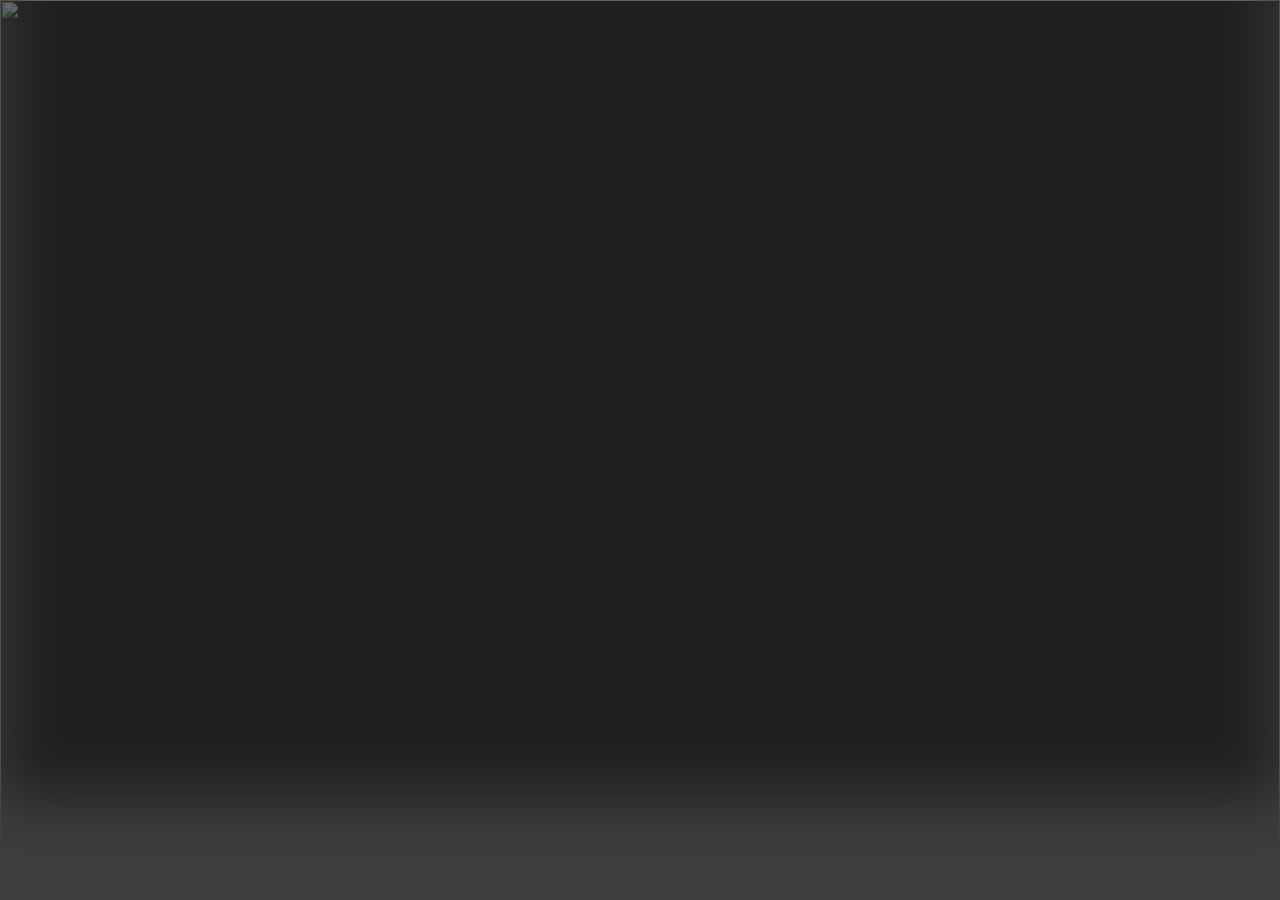
==== index.html @ cbb4599c "cleanup" ====
<!DOCTYPE html>
<html lang="en">
  <head>
    <link rel="stylesheet" href="style.css" />
    <meta charset="UTF-8" />
    <meta http-equiv="X-UA-Compatible" content="IE=edge" />
    <meta name="viewport" content="width=device-width, initial-scale=1.0" />
    <title>My Portofolio</title>
  </head>
  <body>
    <img src="/asset/brain-g5cf55c6f8_1920.jpg" alt="" />
    <div class="overlay"></div>
    <nav style="display: none;">
      <div id="menu_container">
        <div id="burger_container">
          <div class="burger"></div>
          <div class="burger"></div>
          <div class="burger"></div>
          <div class="burger"></div>
        </div>
        <div id="dropmenu">
          <div><a href="/small app/index.html">TODOLISTAPP</a></div>
          <div><a href="">About</a></div>
          <div><a href="">Contact</a></div>
        </div>
      </div>
    </nav>
    
    <script src="app.js"></script>
  </body>
</html>
---- style.css ----
* {
  margin: 0;
  padding: 0;
  list-style: none;
}

body {
  background-color: rgb(63, 62, 62);
  margin-inline: auto;
  height: 100vh;
  position: absolute;
}

nav {
  display: flex;
  flex-direction: column;
  width: 100vw;
  height: min(40px);
  background-color: rgb(208, 221, 221);
  padding-top:2px;
  position: fixed;
 z-index: 1;
  
}

#burger_container {
  display: flex;
  flex-direction: column;
  background-color: rgba(238, 150, 150, 0);
  width: min(55px);
  gap: 4px;
  padding: 2px;
  margin-top: 20px;
  margin-block: 5px;
  margin-left: 5px;
  border: none;
  justify-content: left;
  transition: 300ms ease-out;
  cursor: pointer;
  
  
}

.burger {
  display: flex;
  flex-direction: column;
  background-color: rgb(101, 81, 134);
  width: min(45px);
  height: 3px;
  color: rgb(0, 0, 0);
  font-weight: bold;
  border: none;
}

.burger:nth-child(2){width: min(40px);}
.burger:nth-child(3){width: min(35px);}
.burger:nth-child(4){width: min(30px);}


#burger_container:hover{
  background-color: darkcyan;
  transition: 300ms ease-in;
}

#dropmenu {
  display: flex;
  flex-direction: column;
  background-color: rgb(208, 221, 221);
  height: 700px;
  gap: 5px;
  padding: 10px;
  width: 200px;
  transform: translateX(-600px);
  transition: all 300ms ease-out;
  opacity: 0;
  position: relative;
}
#dropmenu.active {
  display: flex;
  flex-direction: column;
  background-color: rgb(208, 221, 221);
  height: 700px;
  gap: 5px;
  padding: 10px;
  width: 200px;
  transform: translateX(0px);
  transition: all 300ms ease-in;
  opacity: 1;
  position: relative;
}


img {
  width: 100vw;
  height: 100vh;
  object-fit: cover;
  position: fixed;
  left: 0;
  right: 0;
  top: 0;
  bottom: 0;
  z-index: -2;
}

.overlay {
  background-color: rgba(0, 0, 0, 0.48);
  width: 100vw;
  height: 100vh;
  object-fit: cover;
  position: fixed;
  border: none;
  z-index: -1;
  box-shadow: inset 0px -100px 60px rgb(63, 62, 62);
}

img + .overlay {
  margin-top: 0px;
}


.dropmenu > div:nth-child(2) {
  background-color: gray;
}
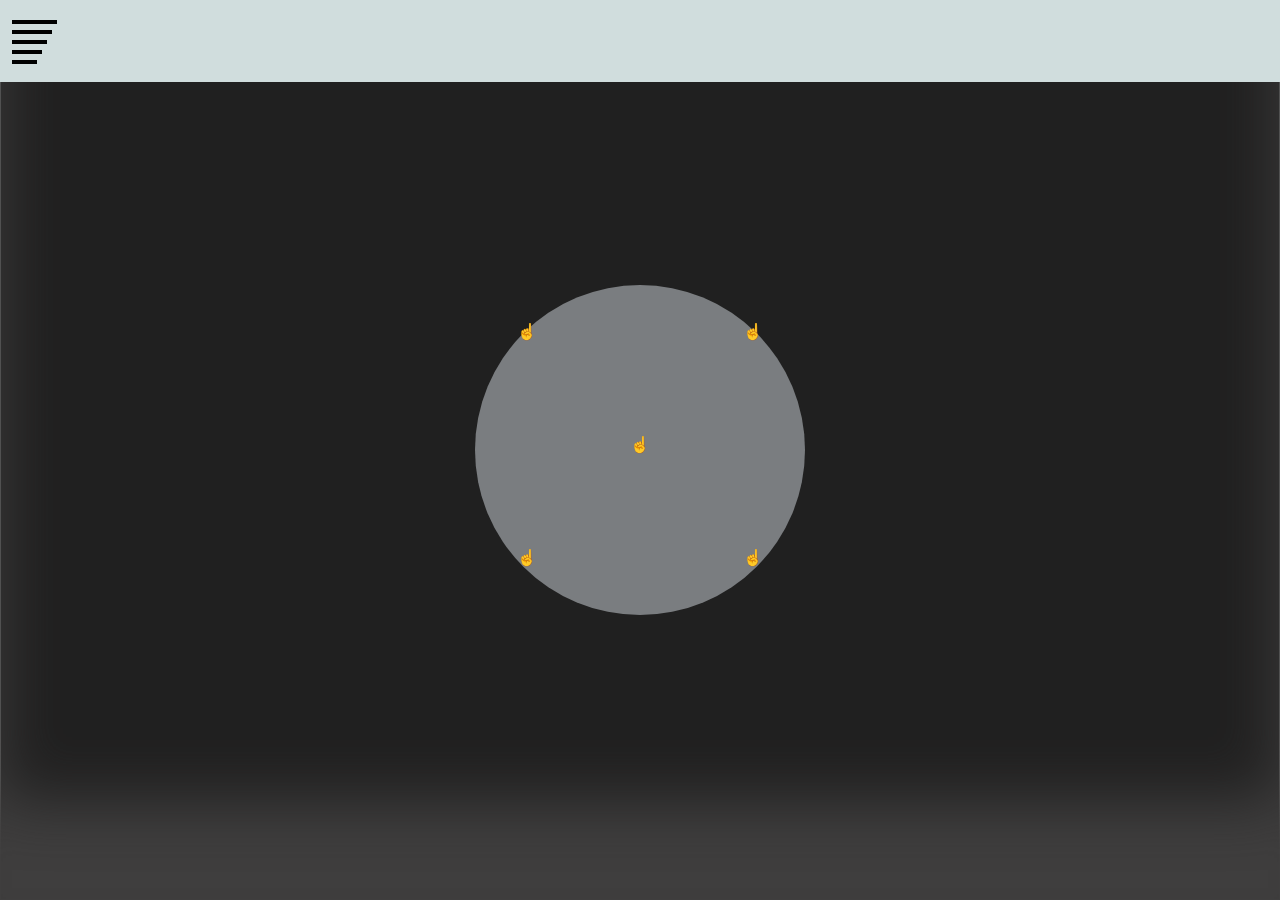
==== commit cb18daa3: "cleaning" ====
--- a/index.html
+++ b/index.html
@@ -1,7 +1,8 @@
 <!DOCTYPE html>
 <html lang="en">
   <head>
-    <link rel="stylesheet" href="style.css" />
+    <link rel="stylesheet" href="/centermenu.css"/>
+    <link rel="stylesheet" href="/style.css" />
     <meta charset="UTF-8" />
     <meta http-equiv="X-UA-Compatible" content="IE=edge" />
     <meta name="viewport" content="width=device-width, initial-scale=1.0" />
@@ -10,9 +11,10 @@
   <body>
     <img src="/asset/brain-g5cf55c6f8_1920.jpg" alt="" />
     <div class="overlay"></div>
-    <nav style="display: none;">
+    <nav >
       <div id="menu_container">
         <div id="burger_container">
+          <div class="burger"></div>
           <div class="burger"></div>
           <div class="burger"></div>
           <div class="burger"></div>
@@ -25,6 +27,15 @@
         </div>
       </div>
     </nav>
+<h1>Menu underconstruction</h1>
+    <main id="mainContainer">
+<div class="box1">&#9757;</div>
+<div class="box2">&#9757;</div>
+<div class="box3">&#9757;</div>
+<div class="box4">&#9757;</div>
+<div class="box5">&#9757;</div>
+
+    </main>
     
     <script src="app.js"></script>
   </body>
--- a/centermenu.css
+++ b/centermenu.css
@@ -0,0 +1,132 @@
+#mainContainer{
+    display: grid;
+    grid-template-columns: 1fr 1fr 1fr ;
+    grid-template-rows: 1fr 1fr 1fr;
+    gap: 10px;
+    width:330px;
+    height:330px;
+    background-color: rgba(240, 248, 255, 0.432);
+    margin-inline: 25%;
+     margin-top: 100px;
+     text-align: center;
+     align-items: center;
+     z-index: 2;
+     position: absolute;
+     top:0; bottom:0; left:0;right:0;
+     margin:auto;
+     border-radius:50%; 
+
+}
+#mainContainer > div:nth-child(even){
+    background-color: rgba(0, 0, 0, 0);
+    border: none;
+    color: white;
+    width:30px;
+  height:30px;
+    margin-inline: auto;
+    justify-content: center;
+    text-align: center;
+    
+    
+}
+#mainContainer > div:nth-child(odd){
+    background-color: rgba(255, 255, 255, 0);
+    border: none;
+    color: black;
+    width:30px;
+    height:30px;
+    margin-inline: auto;
+    justify-content: center;
+    text-align: center;
+    
+}
+
+
+.box1{
+    grid-column-start: 1;
+    grid-column-end: 2;
+    grid-row-start: 1;
+    grid-row-end: 2;
+    animation-name: circling;
+    border-radius:50%;
+    position:absolute;
+    top:0; bottom:0; left:0;right:0;
+    overflow:hidden;
+    margin:auto;
+    animation: circle 30s linear infinite;
+    animation-delay: 5000ms;
+    
+}
+
+    
+.box2{
+    grid-column-start: 3;
+    grid-column-end: 4;
+    grid-row-start: 1;
+    grid-row-end: 2;
+     animation-name: circling;
+    border-radius:50%;
+    position:absolute;
+    top:0; bottom:0; left:0;right:0;
+    overflow:hidden;
+    margin:auto;
+    animation: circle 30s linear infinite;
+    
+    
+    
+}
+.box3{
+    grid-column-start: 2;
+    grid-column-end: 3;
+    grid-row-start: 2;
+    grid-row-end: 3;
+     animation-name: circling;
+    border-radius:50%;
+    position:absolute;
+    top:0; bottom:0; left:0;right:0;
+    overflow:hidden;
+    margin:auto;
+ 
+}
+.box4{
+    grid-column-start: 1;
+    grid-column-end: 2;
+    grid-row-start: 4;
+    grid-row-end: 3;
+     animation-name: circling;
+    border-radius:50%;
+    position:absolute;
+    top:0; bottom:0; left:0;right:0;
+    overflow:hidden;
+    margin:auto;
+    animation: circle 30s linear infinite;
+    animation-delay: 15000ms;
+}
+.box5{
+    grid-column-start: 3;
+    grid-column-end: 4;
+    grid-row-start: 3;
+    grid-row-end: 4;
+     animation-name: circling;
+    border-radius:50%;
+    position:absolute;
+    top:0; bottom:0; left:0;right:0;
+    overflow:hidden;
+    margin:auto;
+    animation: circle 30s linear infinite;
+    animation-delay: 20000ms;
+}
+
+/* @keyframes circle{
+    0%{
+      transform:rotate(0deg)
+                translate(-165px)
+                rotate(0deg);
+    
+    }
+    100%{
+      transform:rotate(360deg)
+                translate(-165px)
+                rotate(-360deg);
+    }
+  } */
--- a/style.css
+++ b/style.css
@@ -6,7 +6,7 @@
 
 body {
   background-color: rgb(63, 62, 62);
-  margin-inline: auto;
+  width: 100vw;
   height: 100vh;
   position: absolute;
 }
@@ -15,9 +15,10 @@
   display: flex;
   flex-direction: column;
   width: 100vw;
-  height: min(40px);
+  height: min(80px);
   background-color: rgb(208, 221, 221);
   padding-top:2px;
+  padding-left: 10px;
   position: fixed;
  z-index: 1;
   
@@ -28,62 +29,63 @@
   flex-direction: column;
   background-color: rgba(238, 150, 150, 0);
   width: min(55px);
-  gap: 4px;
+  gap: 6px;
   padding: 2px;
-  margin-top: 20px;
-  margin-block: 5px;
-  margin-left: 5px;
+  margin-top: 16px;
   border: none;
   justify-content: left;
-  transition: 300ms ease-out;
+  transition: 400ms ease-out;
   cursor: pointer;
-  
-  
+  position: absolute;  
 }
 
 .burger {
   display: flex;
   flex-direction: column;
-  background-color: rgb(101, 81, 134);
-  width: min(45px);
-  height: 3px;
-  color: rgb(0, 0, 0);
+  background-color: rgb(0, 0, 0);
+  height: 4px;
+  color: rgb(34, 29, 29);
+  border: 1px solid black;
   font-weight: bold;
   border: none;
+  transition: all 300ms;
 }
-
+.burger:nth-child(1){width: min(45px);}
 .burger:nth-child(2){width: min(40px);}
 .burger:nth-child(3){width: min(35px);}
 .burger:nth-child(4){width: min(30px);}
+.burger:nth-child(5){width: min(25px);}
 
 
 #burger_container:hover{
-  background-color: darkcyan;
-  transition: 300ms ease-in;
+  background-color: rgb(109, 197, 224);
+  transition: 400ms ease-in;
 }
 
 #dropmenu {
   display: flex;
   flex-direction: column;
   background-color: rgb(208, 221, 221);
-  height: 700px;
+  height: 100vh;
   gap: 5px;
   padding: 10px;
   width: 200px;
   transform: translateX(-600px);
   transition: all 300ms ease-out;
   opacity: 0;
-  position: relative;
+  margin-top: 80px;
+  position: absolute;
 }
 #dropmenu.active {
   display: flex;
   flex-direction: column;
   background-color: rgb(208, 221, 221);
-  height: 700px;
+  height: 100vh;
   gap: 5px;
   padding: 10px;
+  
   width: 200px;
-  transform: translateX(0px);
+  transform: translateX(-10px);
   transition: all 300ms ease-in;
   opacity: 1;
   position: relative;
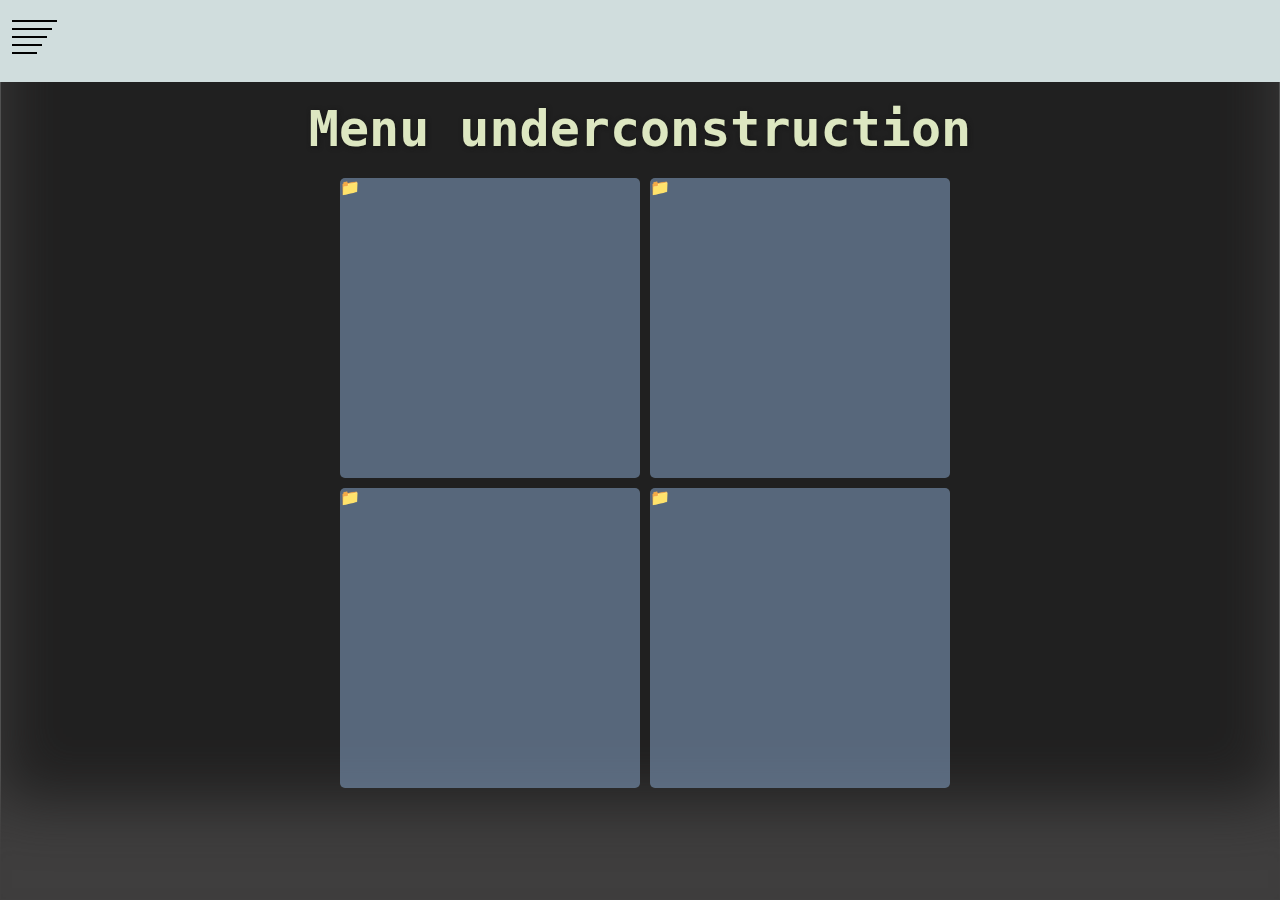
==== commit 974ef1c3: "main page" ====
--- a/index.html
+++ b/index.html
@@ -1,7 +1,7 @@
 <!DOCTYPE html>
 <html lang="en">
   <head>
-    <link rel="stylesheet" href="/centermenu.css"/>
+    <link rel="stylesheet" href="/centermenu.css" />
     <link rel="stylesheet" href="/style.css" />
     <meta charset="UTF-8" />
     <meta http-equiv="X-UA-Compatible" content="IE=edge" />
@@ -11,7 +11,7 @@
   <body>
     <img src="/asset/brain-g5cf55c6f8_1920.jpg" alt="" />
     <div class="overlay"></div>
-    <nav >
+    <nav>
       <div id="menu_container">
         <div id="burger_container">
           <div class="burger"></div>
@@ -21,22 +21,24 @@
           <div class="burger"></div>
         </div>
         <div id="dropmenu">
-          <div><a href="/small app/index.html">TODOLISTAPP</a></div>
-          <div><a href="">About</a></div>
-          <div><a href="">Contact</a></div>
+          
+          <ul>
+            <li><a href="/small app/index.html">TODOLISTAPP</a></li>
+            <li><a href="">About</a></li>
+            <li><a href="">Contact</a></li>
+          </ul>
+
         </div>
-      </div>
+
     </nav>
-<h1>Menu underconstruction</h1>
+    <h1>Menu underconstruction</h1>
     <main id="mainContainer">
-<div class="box1">&#9757;</div>
-<div class="box2">&#9757;</div>
-<div class="box3">&#9757;</div>
-<div class="box4">&#9757;</div>
-<div class="box5">&#9757;</div>
+      <div class="box1">&#128193;</div>
+      <div class="box2">&#128193;</div>
+      <div class="box4">&#128193;</div>
+      <div class="box5">&#128193;</div>
+    </main>
 
-    </main>
-    
     <script src="app.js"></script>
   </body>
 </html>
--- a/centermenu.css
+++ b/centermenu.css
@@ -1,120 +1,82 @@
-#mainContainer{
-    display: grid;
-    grid-template-columns: 1fr 1fr 1fr ;
-    grid-template-rows: 1fr 1fr 1fr;
-    gap: 10px;
-    width:330px;
-    height:330px;
-    background-color: rgba(240, 248, 255, 0.432);
-    margin-inline: 25%;
-     margin-top: 100px;
-     text-align: center;
-     align-items: center;
-     z-index: 2;
-     position: absolute;
-     top:0; bottom:0; left:0;right:0;
-     margin:auto;
-     border-radius:50%; 
+#mainContainer {
+  display: grid;
+  grid-template-columns: 1fr 1fr 1fr 1fr;
+  grid-template-rows: 1fr 1fr 1fr 1fr;
+  gap: 10px;
+  width: min(600px);
+  height: min(600px);
+  background-color: rgba(240, 248, 255, 0);
+  margin-top: 20px;
+  text-align: center;
+  align-items: center;
+  z-index: 2;
+  position: static;
+  margin-inline: auto;
+}
+#mainContainer > div:nth-child(even) {
+  background-color: rgba(130, 158, 194, 0.568);
+  border: none;
+  color: white;
+  width: min(300px);
+  height: min(300px);
 
+  margin-inline: auto;
+  justify-content: center;
+  text-align: left;
+  border-radius: 5px;
+  transition: 300ms;
 }
-#mainContainer > div:nth-child(even){
-    background-color: rgba(0, 0, 0, 0);
-    border: none;
-    color: white;
-    width:30px;
-  height:30px;
-    margin-inline: auto;
-    justify-content: center;
-    text-align: center;
-    
-    
+#mainContainer > div:nth-child(even):hover {
+  scale: 1.1;
+  transition: 300ms;
 }
-#mainContainer > div:nth-child(odd){
-    background-color: rgba(255, 255, 255, 0);
-    border: none;
-    color: black;
-    width:30px;
-    height:30px;
-    margin-inline: auto;
-    justify-content: center;
-    text-align: center;
-    
+#mainContainer > div:nth-child(odd) {
+  background-color: rgba(130, 158, 194, 0.568);
+  border: none;
+  color: black;
+  width: min(300px);
+  height: min(300px);
+  margin-inline: auto;
+  justify-content: center;
+  text-align: left;
+  border-radius: 5px;
+  transition: 300ms;
+}
+#mainContainer > div:nth-child(odd):hover {
+  scale: 1.1;
+  transition: 300ms;
 }
 
-
-.box1{
-    grid-column-start: 1;
-    grid-column-end: 2;
-    grid-row-start: 1;
-    grid-row-end: 2;
-    animation-name: circling;
-    border-radius:50%;
-    position:absolute;
-    top:0; bottom:0; left:0;right:0;
-    overflow:hidden;
-    margin:auto;
-    animation: circle 30s linear infinite;
-    animation-delay: 5000ms;
-    
+.box1 {
+  grid-column-start: 1;
+  grid-column-end: 3;
+  grid-row-start: 1;
+  grid-row-end: 3;
 }
 
-    
-.box2{
-    grid-column-start: 3;
-    grid-column-end: 4;
-    grid-row-start: 1;
-    grid-row-end: 2;
-     animation-name: circling;
-    border-radius:50%;
-    position:absolute;
-    top:0; bottom:0; left:0;right:0;
-    overflow:hidden;
-    margin:auto;
-    animation: circle 30s linear infinite;
-    
-    
-    
+.box2 {
+  grid-column-start: 3;
+  grid-column-end: 5;
+  grid-row-start: 1;
+  grid-row-end: 3;
 }
-.box3{
-    grid-column-start: 2;
-    grid-column-end: 3;
-    grid-row-start: 2;
-    grid-row-end: 3;
-     animation-name: circling;
-    border-radius:50%;
-    position:absolute;
-    top:0; bottom:0; left:0;right:0;
-    overflow:hidden;
-    margin:auto;
- 
+/* .box3 {
+  grid-column-start: 1;
+  grid-column-end: 3;
+  grid-row-start: 4;
+  grid-row-end: 5;
+} */
+.box4 {
+  grid-column-start: 3;
+  grid-column-end: 5;
+  grid-row-start: 3;
+  grid-row-end: 5;
 }
-.box4{
-    grid-column-start: 1;
-    grid-column-end: 2;
-    grid-row-start: 4;
-    grid-row-end: 3;
-     animation-name: circling;
-    border-radius:50%;
-    position:absolute;
-    top:0; bottom:0; left:0;right:0;
-    overflow:hidden;
-    margin:auto;
-    animation: circle 30s linear infinite;
-    animation-delay: 15000ms;
-}
-.box5{
-    grid-column-start: 3;
-    grid-column-end: 4;
-    grid-row-start: 3;
-    grid-row-end: 4;
-     animation-name: circling;
-    border-radius:50%;
-    position:absolute;
-    top:0; bottom:0; left:0;right:0;
-    overflow:hidden;
-    margin:auto;
-    animation: circle 30s linear infinite;
-    animation-delay: 20000ms;
+.box5 {
+  grid-column-start: 1;
+  grid-column-end: 3;
+  grid-row-start: 3;
+  grid-row-end: 5;
 }
 
 /* @keyframes circle{
--- a/style.css
+++ b/style.css
@@ -17,11 +17,10 @@
   width: 100vw;
   height: min(80px);
   background-color: rgb(208, 221, 221);
-  padding-top:2px;
+  padding-top: 2px;
   padding-left: 10px;
   position: fixed;
- z-index: 1;
-  
+  z-index: 1;
 }
 
 #burger_container {
@@ -36,30 +35,43 @@
   justify-content: left;
   transition: 400ms ease-out;
   cursor: pointer;
-  position: absolute;  
+  position: absolute;
+  z-index: 2;
+}
+#burger_container:hover {
+  background-color: rgb(109, 197, 224);
+  transition: 400ms ease-in;
 }
 
+#burger_container:hover * {
+  box-shadow: 0px 0px 10px gold;
+}
 .burger {
   display: flex;
   flex-direction: column;
   background-color: rgb(0, 0, 0);
-  height: 4px;
+  height: 2px;
   color: rgb(34, 29, 29);
   border: 1px solid black;
   font-weight: bold;
   border: none;
   transition: all 300ms;
+  z-index: 2;
 }
-.burger:nth-child(1){width: min(45px);}
-.burger:nth-child(2){width: min(40px);}
-.burger:nth-child(3){width: min(35px);}
-.burger:nth-child(4){width: min(30px);}
-.burger:nth-child(5){width: min(25px);}
-
-
-#burger_container:hover{
-  background-color: rgb(109, 197, 224);
-  transition: 400ms ease-in;
+.burger:nth-child(1) {
+  width: min(45px);
+}
+.burger:nth-child(2) {
+  width: min(40px);
+}
+.burger:nth-child(3) {
+  width: min(35px);
+}
+.burger:nth-child(4) {
+  width: min(30px);
+}
+.burger:nth-child(5) {
+  width: min(25px);
 }
 
 #dropmenu {
@@ -67,13 +79,13 @@
   flex-direction: column;
   background-color: rgb(208, 221, 221);
   height: 100vh;
-  gap: 5px;
+  gap: 3.5px;
   padding: 10px;
   width: 200px;
   transform: translateX(-600px);
   transition: all 300ms ease-out;
   opacity: 0;
-  margin-top: 80px;
+  margin-top: 0px;
   position: absolute;
 }
 #dropmenu.active {
@@ -83,14 +95,12 @@
   height: 100vh;
   gap: 5px;
   padding: 10px;
-  
   width: 200px;
   transform: translateX(-10px);
   transition: all 300ms ease-in;
   opacity: 1;
   position: relative;
 }
-
 
 img {
   width: 100vw;
@@ -119,7 +129,24 @@
   margin-top: 0px;
 }
 
-
 .dropmenu > div:nth-child(2) {
   background-color: gray;
 }
+
+h1 {
+  margin-top: 100px;
+  z-index: 2;
+  text-align: center;
+  color: rgb(221, 231, 193);
+  text-shadow: 1px 1px 5px rgb(22, 22, 21);
+  font-family: monospace;
+  font-weight: 900;
+  font-size: 50px;
+}
+
+div > ul {
+  display: flex;
+  flex-direction: column;
+  gap: 10px;
+  margin-top: 100px;
+}
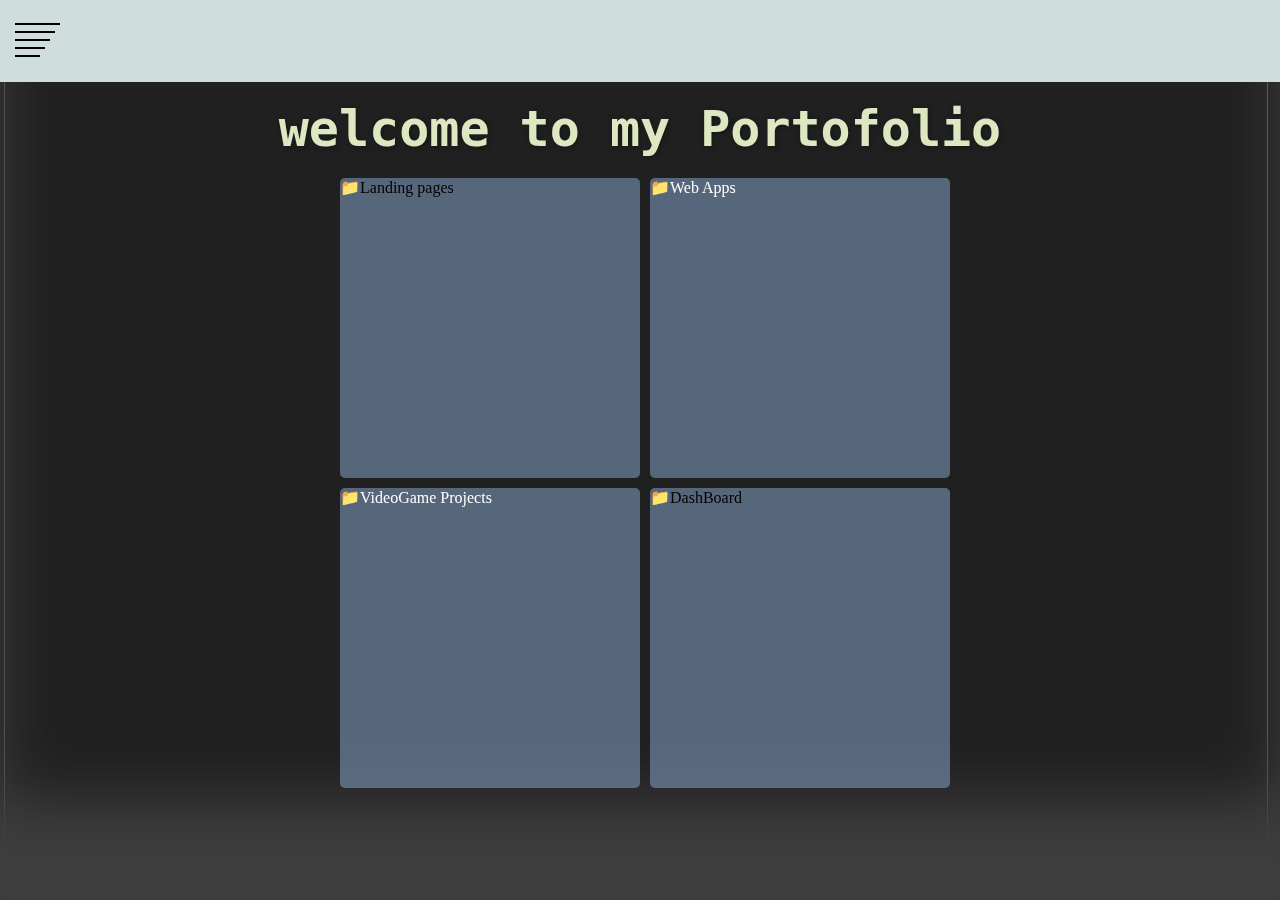
==== commit 660921a5: "tweeks" ====
--- a/index.html
+++ b/index.html
@@ -19,6 +19,7 @@
           <div class="burger"></div>
           <div class="burger"></div>
           <div class="burger"></div>
+          
         </div>
         <div id="dropmenu">
           
@@ -31,12 +32,12 @@
         </div>
 
     </nav>
-    <h1>Menu underconstruction</h1>
+    <h1>welcome to my Portofolio</h1>
     <main id="mainContainer">
-      <div class="box1">&#128193;</div>
-      <div class="box2">&#128193;</div>
-      <div class="box4">&#128193;</div>
-      <div class="box5">&#128193;</div>
+      <div class="box1">&#128193;Landing pages</div>
+      <div class="box2">&#128193;Web Apps</div>
+      <div class="box4">&#128193;DashBoard</div>
+      <div class="box5">&#128193;VideoGame Projects</div>
     </main>
 
     <script src="app.js"></script>
--- a/style.css
+++ b/style.css
@@ -9,6 +9,7 @@
   width: 100vw;
   height: 100vh;
   position: absolute;
+  overflow: hidden;
 }
 
 nav {
@@ -27,24 +28,21 @@
   display: flex;
   flex-direction: column;
   background-color: rgba(238, 150, 150, 0);
-  width: min(55px);
+  width: min(45px);
   gap: 6px;
-  padding: 2px;
+  padding: 5px;
   margin-top: 16px;
-  border: none;
+  /* border: 1px solid black; */
   justify-content: left;
   transition: 400ms ease-out;
   cursor: pointer;
   position: absolute;
   z-index: 2;
 }
-#burger_container:hover {
-  background-color: rgb(109, 197, 224);
+
+#burger_container.active * {
+  box-shadow: 0px 0px 5px rgb(55, 90, 185);
   transition: 400ms ease-in;
-}
-
-#burger_container:hover * {
-  box-shadow: 0px 0px 10px gold;
 }
 .burger {
   display: flex;
@@ -83,7 +81,7 @@
   padding: 10px;
   width: 200px;
   transform: translateX(-600px);
-  transition: all 300ms ease-out;
+  transition: all 400ms ease-out;
   opacity: 0;
   margin-top: 0px;
   position: absolute;
@@ -97,14 +95,15 @@
   padding: 10px;
   width: 200px;
   transform: translateX(-10px);
-  transition: all 300ms ease-in;
+  transition: all 400ms ease-in;
   opacity: 1;
   position: relative;
 }
 
 img {
-  width: 100vw;
-  height: 100vh;
+  width: min(100% - 0.5rem, 100vw);
+  height: min(100% - 0.5rem, 100vh);
+  margin-inline: auto;
   object-fit: cover;
   position: fixed;
   left: 0;
@@ -136,6 +135,7 @@
 h1 {
   margin-top: 100px;
   z-index: 2;
+  flex-wrap: wrap;
   text-align: center;
   color: rgb(221, 231, 193);
   text-shadow: 1px 1px 5px rgb(22, 22, 21);
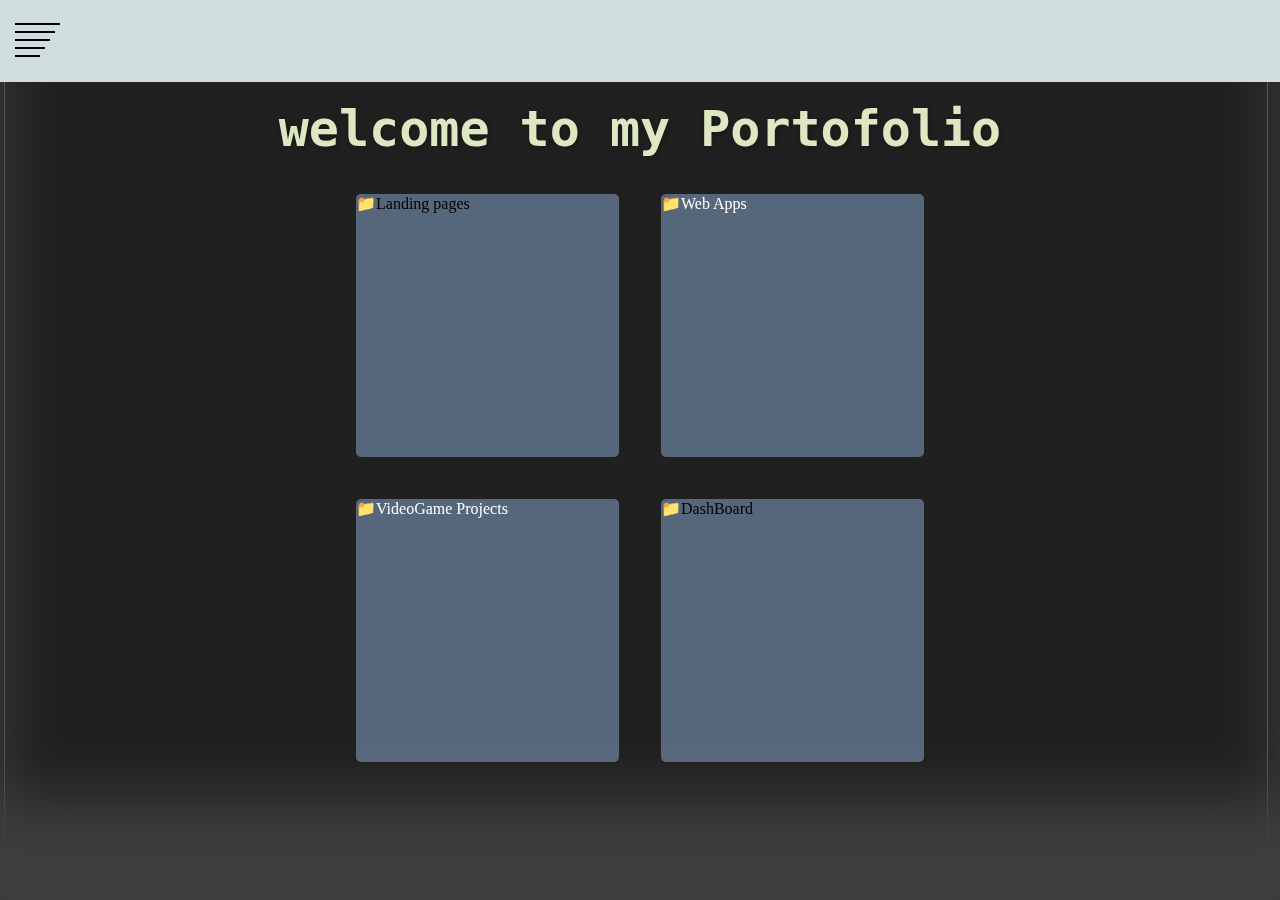
==== commit 1f2dde68: "smallscreen friendyl" ====
--- a/index.html
+++ b/index.html
@@ -1,7 +1,7 @@
 <!DOCTYPE html>
 <html lang="en">
   <head>
-    <link rel="stylesheet" href="/centermenu.css" />
+    
     <link rel="stylesheet" href="/style.css" />
     <meta charset="UTF-8" />
     <meta http-equiv="X-UA-Compatible" content="IE=edge" />
--- a/style.css
+++ b/style.css
@@ -9,7 +9,7 @@
   width: 100vw;
   height: 100vh;
   position: absolute;
-  overflow: hidden;
+  overflow: visible;
 }
 
 nav {
@@ -150,3 +150,174 @@
   gap: 10px;
   margin-top: 100px;
 }
+
+
+/* Center  Menu */
+#mainContainer {
+  display: grid;
+  grid-template-columns: 1fr 1fr 1fr 1fr;
+  grid-template-rows: 1fr 1fr 1fr 1fr;
+  gap: 10px;
+  width: min(100% - 2rem, 600px);
+  height: min(100% - 2rem, 600px);
+  background-color: rgba(240, 248, 255, 0);
+  margin-top: 20px;
+  text-align: center;
+  align-items: center;
+  z-index: 2;
+  position: static;
+  margin-inline: auto;
+}
+#mainContainer > div:nth-child(even) {
+  background-color: rgba(130, 158, 194, 0.568);
+  border: none;
+  color: white;
+  width: min(100% - 2rem, 300px);
+  height: min(100% - 2rem, 300px);
+  margin-inline: auto;
+  justify-content: center;
+  text-align: left;
+  border-radius: 5px;
+  transition: 300ms;
+}
+#mainContainer > div:nth-child(even):hover {
+  scale: 1.1;
+  transition: 300ms;
+}
+#mainContainer > div:nth-child(odd) {
+  background-color: rgba(130, 158, 194, 0.568);
+  border: none;
+  color: black;
+  width: min(100% - 2rem, 300px);
+  height: min(100% - 2rem, 300px);
+  margin-inline: auto;
+  justify-content: center;
+  text-align: left;
+  border-radius: 5px;
+  transition: 300ms;
+}
+#mainContainer > div:nth-child(odd):hover {
+  scale: 1.1;
+  transition: 300ms;
+}
+
+.box1 {
+  grid-column-start: 1;
+  grid-column-end: 3;
+  grid-row-start: 1;
+  grid-row-end: 3;
+}
+
+.box2 {
+  grid-column-start: 3;
+  grid-column-end: 5;
+  grid-row-start: 1;
+  grid-row-end: 3;
+}
+
+.box4 {
+  grid-column-start: 3;
+  grid-column-end: 5;
+  grid-row-start: 3;
+  grid-row-end: 5;
+}
+.box5 {
+  grid-column-start: 1;
+  grid-column-end: 3;
+  grid-row-start: 3;
+  grid-row-end: 5;
+}
+
+
+
+
+
+@media screen and (max-width: 700px) {
+  body {
+    background-color: rgb(63, 62, 62);
+    width: 100vw;
+    height: 100vh;
+    position: absolute;
+    overflow-y: visible;
+  }
+  #mainContainer {
+    display: grid;
+    grid-template-columns: 1fr;
+    grid-t5;
+   gap: 10px;
+    width: min(100% - 2rem, 600px);
+    height: min(100% - 2rem, 600px);
+    background-color: rgba(240, 248, 255, 0);
+    margin-top: 20px;
+    text-align: center;
+    align-items: center;
+    z-index: 2;
+    position: static;
+    margin-inline: auto;
+  }
+  #mainContainer > div:nth-child(even) {
+    background-color: rgba(130, 158, 194, 0.568);
+    border: none;
+    color: white;
+    width: min(100% - 1rem, 300px);
+    height: 500px;
+    margin-inline: auto;
+    justify-content: center;
+    text-align: left;
+    border-radius: 5px;
+    transition: 300ms;
+  }
+  #mainContainer > div:nth-child(even):hover {
+    scale: 1.1;
+    transition: 300ms;
+  }
+  #mainContainer > div:nth-child(odd) {
+    background-color: rgba(130, 158, 194, 0.568);
+    border: none;
+    color: black;
+    width: min(100% - 1rem, 300px);
+    height: 400px;
+    margin-inline: auto;
+    justify-content: center;
+    text-align: left;
+    border-radius: 5px;
+    transition: 300ms;
+  }
+  #mainContainer > div:nth-child(odd):hover {
+    scale: 1.1;
+    transition: 300ms;
+  }
+  
+  .box1 {
+    grid-column-start: auto;
+    grid-column-end: auto;
+    grid-row-start: auto;
+    grid-row-end: auto;
+  }
+  
+  .box2 {
+    grid-column-start: auto;
+    grid-column-end: auto;
+    grid-row-start: auto;
+    grid-row-end: auto;
+  }
+  
+  .box4 {
+    grid-column-start: auto;
+    grid-column-end: auto;
+    grid-row-start: auto;
+    grid-row-end: auto;
+  }
+  .box5 {
+    grid-column-start: auto;
+    grid-column-end: auto;
+    grid-row-start: auto;
+    grid-row-end: auto;
+  }
+  
+  
+  
+  
+  
+
+}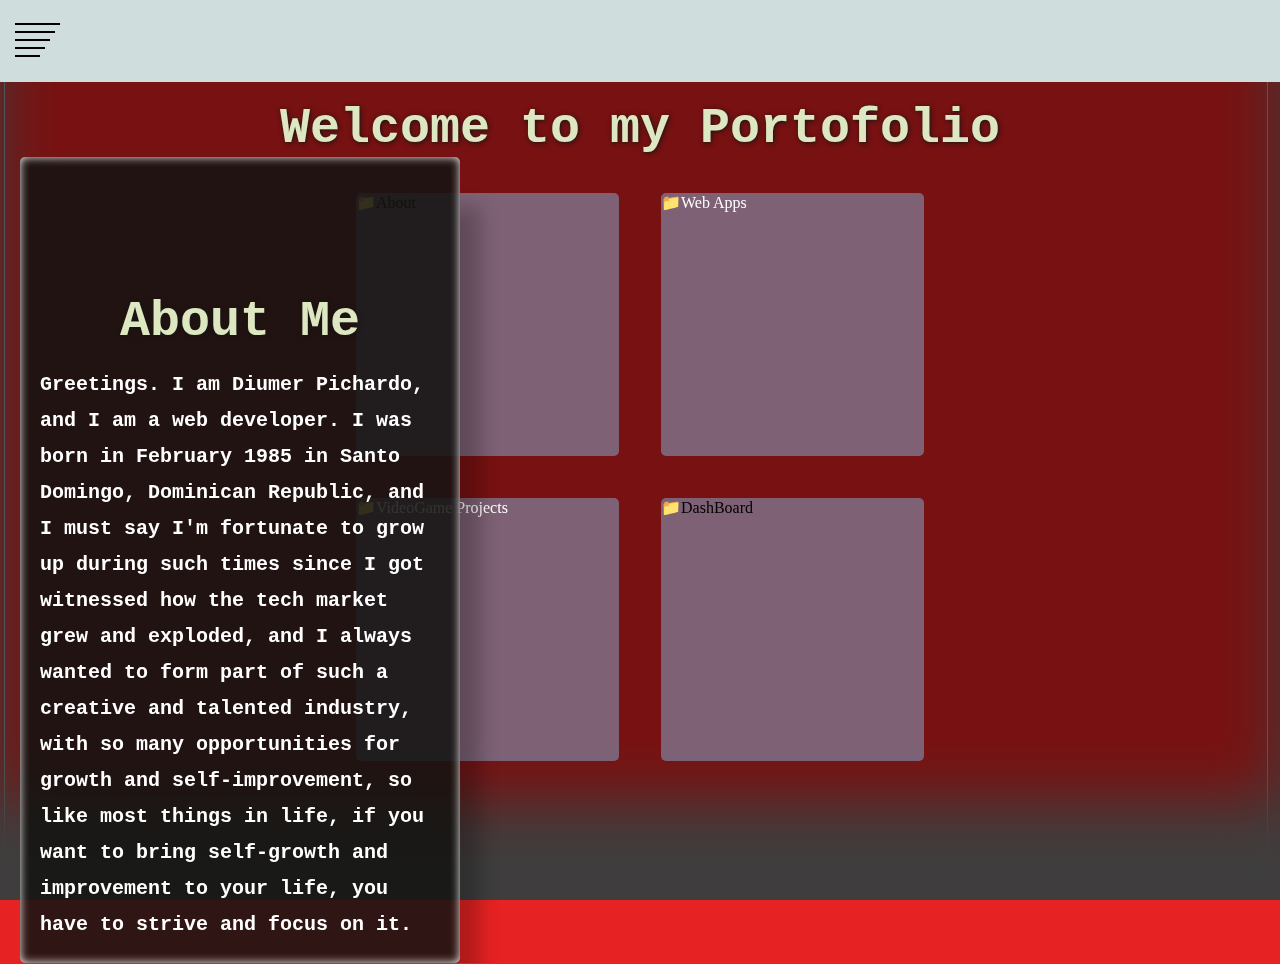
==== commit a60ef9e0: "kk" ====
--- a/index.html
+++ b/index.html
@@ -32,9 +32,24 @@
         </div>
 
     </nav>
-    <h1>welcome to my Portofolio</h1>
+    <h1>Welcome to my Portofolio</h1> 
+        
+    <section>
+      <h1>About Me</h1>
+    <p>
+
+      Greetings. I am Diumer Pichardo, and I am a web developer. I was born in February 1985 in Santo Domingo, Dominican Republic, 
+      and I must  say I'm fortunate to grow up during such times since I got witnessed how the 
+      tech market grew and exploded, and I always wanted to form part of such a creative and
+      talented industry, with so many opportunities for growth and self-improvement,
+      so like most things in life, if you want to bring self-growth and improvement to your life, you have to strive and focus on it.
+
+
+    </p>
+    </section>
+
     <main id="mainContainer">
-      <div class="box1">&#128193;Landing pages</div>
+      <div class="box1">&#128193;About</div>
       <div class="box2">&#128193;Web Apps</div>
       <div class="box4">&#128193;DashBoard</div>
       <div class="box5">&#128193;VideoGame Projects</div>
--- a/style.css
+++ b/style.css
@@ -5,7 +5,7 @@
 }
 
 body {
-  background-color: rgb(63, 62, 62);
+  background-color: rgb(231, 34, 34);
   width: 100vw;
   height: 100vh;
   position: absolute;
@@ -228,7 +228,21 @@
   grid-row-end: 5;
 }
 
-
+section{
+  background-color: rgba(20, 20, 17, 0.87);
+  color: rgb(255, 255, 255);
+  width: min(100% - 2rem, 400px);
+  margin-inline: 20px;
+  border-radius: 5px;
+  padding: 20px;
+  position: absolute;
+  line-height: 1.8;
+  box-shadow: inset 0px 0px 10px whitesmoke, 20px 50px 20px #0000003d;
+  font-family: monospace;
+  font-weight: 700;
+  font-size: 20px;
+
+}
 
 
 
@@ -241,10 +255,10 @@
     overflow-y: visible;
   }
   #mainContainer {
-    display: grid;
+    display: none;
     grid-template-columns: 1fr;
-    grid-t5;
-   gap: 10px;
+    grid-template-rows: auto;
+    gap: 10px;
     width: min(100% - 2rem, 600px);
     height: min(100% - 2rem, 600px);
     background-color: rgba(240, 248, 255, 0);
@@ -260,7 +274,7 @@
     border: none;
     color: white;
     width: min(100% - 1rem, 300px);
-    height: 500px;
+    height: 400px;
     margin-inline: auto;
     justify-content: center;
     text-align: left;
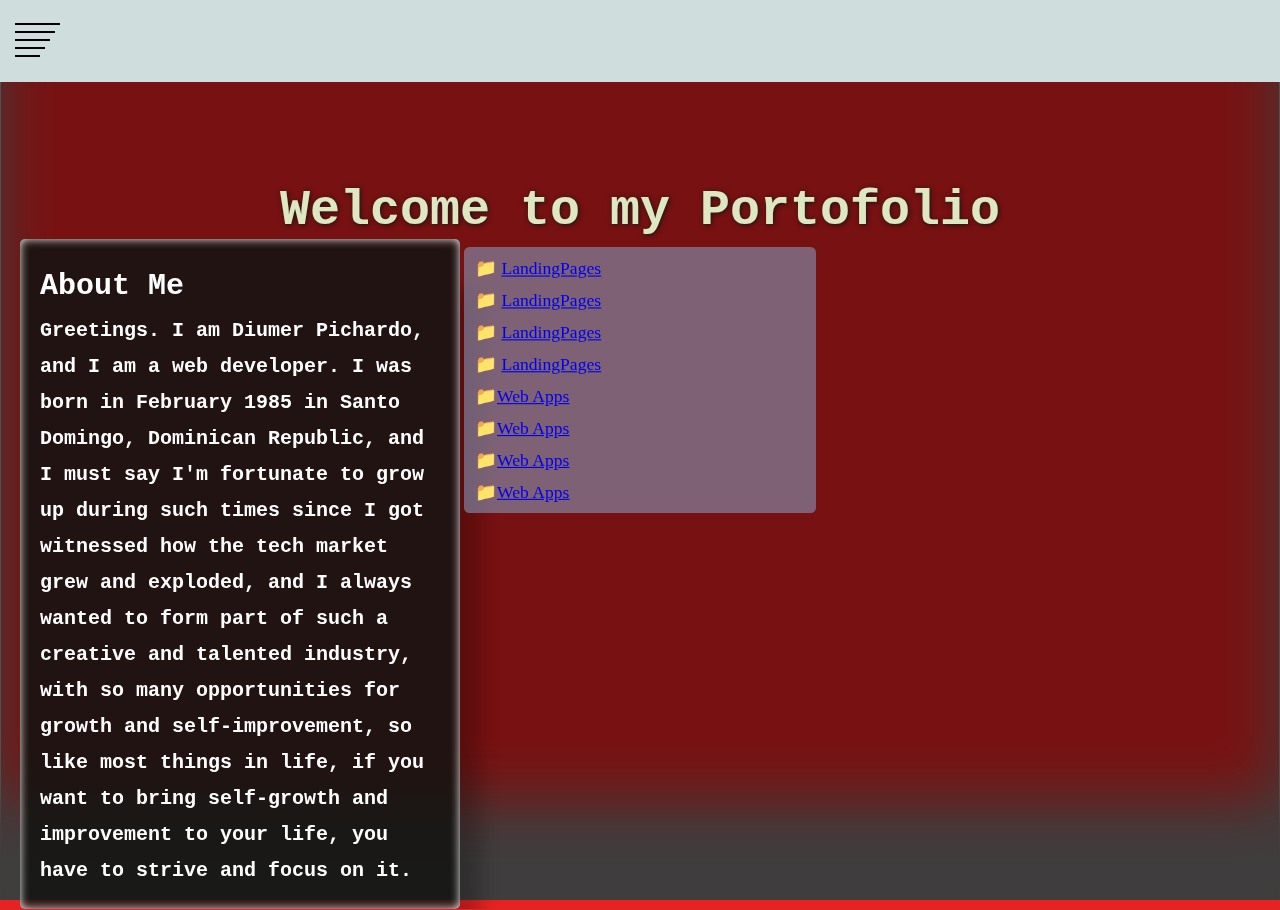
==== commit 2b01e0e3: "overhaul" ====
--- a/index.html
+++ b/index.html
@@ -2,58 +2,66 @@
 <html lang="en">
   <head>
     
-    <link rel="stylesheet" href="/style.css" />
-    <meta charset="UTF-8" />
-    <meta http-equiv="X-UA-Compatible" content="IE=edge" />
-    <meta name="viewport" content="width=device-width, initial-scale=1.0" />
-    <title>My Portofolio</title>
-  </head>
-  <body>
-    <img src="/asset/brain-g5cf55c6f8_1920.jpg" alt="" />
-    <div class="overlay"></div>
-    <nav>
-      <div id="menu_container">
-        <div id="burger_container">
-          <div class="burger"></div>
-          <div class="burger"></div>
-          <div class="burger"></div>
-          <div class="burger"></div>
-          <div class="burger"></div>
+    <div class="container">
+      <link rel="stylesheet" href="/style.css" />
+      <meta charset="UTF-8" />
+      <meta http-equiv="X-UA-Compatible" content="IE=edge" />
+      <meta name="viewport" content="width=device-width, initial-scale=1.0" />
+      <title>My Portofolio</title>
+        </head>
+        <body>
+      <img src="/asset/brain-g5cf55c6f8_1920.jpg" alt="" />
+      <div class="overlay"></div>
+      <nav>
+        <div id="menu_container">
+          <div id="burger_container">
+            <div class="burger"></div>
+            <div class="burger"></div>
+            <div class="burger"></div>
+            <div class="burger"></div>
+            <div class="burger"></div>
+      
+          </div>
+          <div id="dropmenu">
+      
+            <ul>
+              <li><a href="/small app/index.html">TODOLISTAPP</a></li>
+              <li><a href="">About</a></li>
+              <li><a href="">Contact</a></li>
+            </ul>
+          </div>
+      </nav>
+      <h1>Welcome to my Portofolio</h1>
+      
+      
+        <section>
           
+          <h2>About Me</h2>
+        <p>
+          Greetings. I am Diumer Pichardo, and I am a web developer. I was born in February 1985 in Santo Domingo, Dominican Republic,
+          and I must  say I'm fortunate to grow up during such times since I got witnessed how the
+          tech market grew and exploded, and I always wanted to form part of such a creative and
+          talented industry, with so many opportunities for growth and self-improvement,
+          so like most things in life, if you want to bring self-growth and improvement to your life, you have to strive and focus on it.
+        </p>
+        </section>
+      
+      <main id="mainContainer">
+        <div class="box1">
+          <div>&#128193; <a href="#">LandingPages </a></div>
+          <div>&#128193; <a href="#">LandingPages </a></div>
+          <div>&#128193; <a href="#">LandingPages </a></div>
+          <div>&#128193; <a href="#">LandingPages </a></div>
+          <div>&#128193;<a href="#">Web Apps</a></div>
+          <div>&#128193;<a href="#">Web Apps</a></div>
+          <div>&#128193;<a href="#">Web Apps</a></div>
+          <div>&#128193;<a href="#">Web Apps</a></div>
         </div>
-        <div id="dropmenu">
-          
-          <ul>
-            <li><a href="/small app/index.html">TODOLISTAPP</a></li>
-            <li><a href="">About</a></li>
-            <li><a href="">Contact</a></li>
-          </ul>
-
-        </div>
-
-    </nav>
-    <h1>Welcome to my Portofolio</h1> 
-        
-    <section>
-      <h1>About Me</h1>
-    <p>
-
-      Greetings. I am Diumer Pichardo, and I am a web developer. I was born in February 1985 in Santo Domingo, Dominican Republic, 
-      and I must  say I'm fortunate to grow up during such times since I got witnessed how the 
-      tech market grew and exploded, and I always wanted to form part of such a creative and
-      talented industry, with so many opportunities for growth and self-improvement,
-      so like most things in life, if you want to bring self-growth and improvement to your life, you have to strive and focus on it.
-
-
-    </p>
-    </section>
-
-    <main id="mainContainer">
-      <div class="box1">&#128193;About</div>
-      <div class="box2">&#128193;Web Apps</div>
-      <div class="box4">&#128193;DashBoard</div>
-      <div class="box5">&#128193;VideoGame Projects</div>
-    </main>
+       
+        <!-- <div class="box4">&#128193;DashBoard</div>
+        <div class="box5">&#128193;VideoGame Projects</div> -->
+      </main>
+    </div>
 
     <script src="app.js"></script>
   </body>
--- a/style.css
+++ b/style.css
@@ -8,7 +8,7 @@
   background-color: rgb(231, 34, 34);
   width: 100vw;
   height: 100vh;
-  position: absolute;
+  
   overflow: visible;
 }
 
@@ -20,7 +20,7 @@
   background-color: rgb(208, 221, 221);
   padding-top: 2px;
   padding-left: 10px;
-  position: fixed;
+  /* position: fixed; */
   z-index: 1;
 }
 
@@ -101,8 +101,8 @@
 }
 
 img {
-  width: min(100% - 0.5rem, 100vw);
-  height: min(100% - 0.5rem, 100vh);
+  width: 100%;
+  height: 100%;
   margin-inline: auto;
   object-fit: cover;
   position: fixed;
@@ -115,13 +115,18 @@
 
 .overlay {
   background-color: rgba(0, 0, 0, 0.48);
-  width: 100vw;
-  height: 100vh;
+  width: 100%;
+  height: 100%;
   object-fit: cover;
   position: fixed;
   border: none;
   z-index: -1;
   box-shadow: inset 0px -100px 60px rgb(63, 62, 62);
+  left: 0;
+  right: 0;
+  top: 0;
+  bottom: 0;
+  z-index: -2;
 }
 
 img + .overlay {
@@ -153,11 +158,10 @@
 
 
 /* Center  Menu */
-#mainContainer {
-  display: grid;
-  grid-template-columns: 1fr 1fr 1fr 1fr;
-  grid-template-rows: 1fr 1fr 1fr 1fr;
-  gap: 10px;
+main {
+  display: flex;
+  flex-direction: column;
+  gap: 20px;
   width: min(100% - 2rem, 600px);
   height: min(100% - 2rem, 600px);
   background-color: rgba(240, 248, 255, 0);
@@ -168,23 +172,11 @@
   position: static;
   margin-inline: auto;
 }
-#mainContainer > div:nth-child(even) {
-  background-color: rgba(130, 158, 194, 0.568);
-  border: none;
-  color: white;
-  width: min(100% - 2rem, 300px);
-  height: min(100% - 2rem, 300px);
-  margin-inline: auto;
-  justify-content: center;
-  text-align: left;
-  border-radius: 5px;
-  transition: 300ms;
-}
-#mainContainer > div:nth-child(even):hover {
+
+
+main > div{
   scale: 1.1;
   transition: 300ms;
-}
-#mainContainer > div:nth-child(odd) {
   background-color: rgba(130, 158, 194, 0.568);
   border: none;
   color: black;
@@ -195,38 +187,14 @@
   text-align: left;
   border-radius: 5px;
   transition: 300ms;
-}
-#mainContainer > div:nth-child(odd):hover {
-  scale: 1.1;
-  transition: 300ms;
-}
-
-.box1 {
-  grid-column-start: 1;
-  grid-column-end: 3;
-  grid-row-start: 1;
-  grid-row-end: 3;
-}
-
-.box2 {
-  grid-column-start: 3;
-  grid-column-end: 5;
-  grid-row-start: 1;
-  grid-row-end: 3;
-}
-
-.box4 {
-  grid-column-start: 3;
-  grid-column-end: 5;
-  grid-row-start: 3;
-  grid-row-end: 5;
-}
-.box5 {
-  grid-column-start: 1;
-  grid-column-end: 3;
-  grid-row-start: 3;
-  grid-row-end: 5;
-}
+  display: grid;
+  grid-template-columns: 1fr;
+  gap: 10px;
+  padding: 10px;
+}
+
+
+
 
 section{
   background-color: rgba(20, 20, 17, 0.87);
@@ -241,97 +209,181 @@
   font-family: monospace;
   font-weight: 700;
   font-size: 20px;
-
-}
-
-
-
-@media screen and (max-width: 700px) {
-  body {
-    background-color: rgb(63, 62, 62);
-    width: 100vw;
-    height: 100vh;
-    position: absolute;
-    overflow-y: visible;
-  }
-  #mainContainer {
+  z-index: -1;
+
+}
+
+
+
+@media screen and (max-width: 900px) {
+ 
+
+  nav {
+    display: flex;
+    flex-direction: column;
+    width: 100%;
+    height: min(80px);
+    background-color: rgb(208, 221, 221);
+    padding-top: 2px;
+    padding-left: 10px;
+    z-index: 1;
+  }
+  
+  /* #mainContainer {
     display: none;
-    grid-template-columns: 1fr;
-    grid-template-rows: auto;
-    gap: 10px;
-    width: min(100% - 2rem, 600px);
-    height: min(100% - 2rem, 600px);
-    background-color: rgba(240, 248, 255, 0);
-    margin-top: 20px;
+  } */
+  .container{
+    display: flex;
+    flex-direction: column;
+    align-items: center;
+    justify-content: center;
+    height: max-content;
+     width: 100%;
+    }
+  img {
+    width: 100%;
+    height: 100%;
+    margin-inline: auto;
+    object-fit: cover;
+    position: fixed;
+    left: 0;
+    right: 0;
+    top: 0;
+    bottom: 0;
+    z-index: -2;
+  }
+  
+  .overlay {
+    background-color: rgba(0, 0, 0, 0.48);
+    width: 100%;
+    height: 100%;
+    object-fit: cover;
+    position: fixed;
+    border: none;
+    z-index: -1;
+    box-shadow: inset 0px -100px 60px rgb(63, 62, 62);
+    margin-inline: auto;
+    object-fit: cover;
+    position: fixed;
+    left: 0;
+    right: 0;
+    top: 0;
+    bottom: 0;
+  }
+  
+  img + .overlay {
+    margin-top: 0px;
+  }
+  
+  section{
+    display: none;
+    background-color: rgba(20, 20, 17, 0.87);
+    color: rgb(255, 255, 255);
+    width: min(100% - 1rem, 300px);
+    margin-inline: 50%;
+    border-radius: 5px;
+    padding: 20px;
+    line-height: 1.8;
+    box-shadow: inset 0px 0px 10px whitesmoke, 20px 50px 20px #0000003d;
+    font-family: monospace;
+    font-weight: 700;
+    font-size: 20px;
+  }
+  
+  h1 {
+    
+    flex-wrap: wrap;
     text-align: center;
+    color: rgb(221, 231, 193);
+    text-shadow: 1px 1px 5px rgb(22, 22, 21);
+    font-family: monospace;
+    font-weight: 900;
+    font-size: 50px;
+  }
+}
+@media screen and (max-width: 1276px) {
+ 
+
+  nav {
+    display: flex;
+    flex-direction: column;
+    width: 100%;
+    height: min(80px);
+    background-color: rgb(208, 221, 221);
+    padding-top: 2px;
+    padding-left: 10px;
+    z-index: 1;
+  }
+  
+  /* #mainContainer {
+    display: none;
+  } */
+  .container{
+    display: flex;
+    flex-direction: column;
     align-items: center;
-    z-index: 2;
-    position: static;
+    justify-content: center;
+    height: max-content;
+     width: 100%;
+    }
+  img {
+    width: 100%;
+    height: 100%;
     margin-inline: auto;
-  }
-  #mainContainer > div:nth-child(even) {
-    background-color: rgba(130, 158, 194, 0.568);
+    object-fit: cover;
+    position: fixed;
+    left: 0;
+    right: 0;
+    top: 0;
+    bottom: 0;
+    z-index: -2;
+  }
+  
+  .overlay {
+    background-color: rgba(0, 0, 0, 0.48);
+    width: 100%;
+    height: 100%;
+    object-fit: cover;
+    position: fixed;
     border: none;
-    color: white;
+    z-index: -1;
+    box-shadow: inset 0px -100px 60px rgb(63, 62, 62);
+    margin-inline: auto;
+    object-fit: cover;
+    position: fixed;
+    left: 0;
+    right: 0;
+    top: 0;
+    bottom: 0;
+  }
+  
+  img + .overlay {
+    margin-top: 0px;
+  }
+  
+  section{
+    display: none;
+    background-color: rgba(20, 20, 17, 0.87);
+    color: rgb(255, 255, 255);
     width: min(100% - 1rem, 300px);
-    height: 400px;
-    margin-inline: auto;
-    justify-content: center;
-    text-align: left;
+    margin-inline: 50%;
     border-radius: 5px;
-    transition: 300ms;
-  }
-  #mainContainer > div:nth-child(even):hover {
-    scale: 1.1;
-    transition: 300ms;
-  }
-  #mainContainer > div:nth-child(odd) {
-    background-color: rgba(130, 158, 194, 0.568);
-    border: none;
-    color: black;
-    width: min(100% - 1rem, 300px);
-    height: 400px;
-    margin-inline: auto;
-    justify-content: center;
-    text-align: left;
-    border-radius: 5px;
-    transition: 300ms;
-  }
-  #mainContainer > div:nth-child(odd):hover {
-    scale: 1.1;
-    transition: 300ms;
-  }
-  
-  .box1 {
-    grid-column-start: auto;
-    grid-column-end: auto;
-    grid-row-start: auto;
-    grid-row-end: auto;
-  }
-  
-  .box2 {
-    grid-column-start: auto;
-    grid-column-end: auto;
-    grid-row-start: auto;
-    grid-row-end: auto;
-  }
-  
-  .box4 {
-    grid-column-start: auto;
-    grid-column-end: auto;
-    grid-row-start: auto;
-    grid-row-end: auto;
-  }
-  .box5 {
-    grid-column-start: auto;
-    grid-column-end: auto;
-    grid-row-start: auto;
-    grid-row-end: auto;
-  }
-  
-  
-  
-  
-  
-
+    padding: 20px;
+    line-height: 1.8;
+    box-shadow: inset 0px 0px 10px whitesmoke, 20px 50px 20px #0000003d;
+    font-family: monospace;
+    font-weight: 700;
+    font-size: 20px;
+  }
+  
+  h1 {
+    
+    flex-wrap: wrap;
+    text-align: center;
+    color: rgb(221, 231, 193);
+    text-shadow: 1px 1px 5px rgb(22, 22, 21);
+    font-family: monospace;
+    font-weight: 900;
+    font-size: 50px;
+  }
 }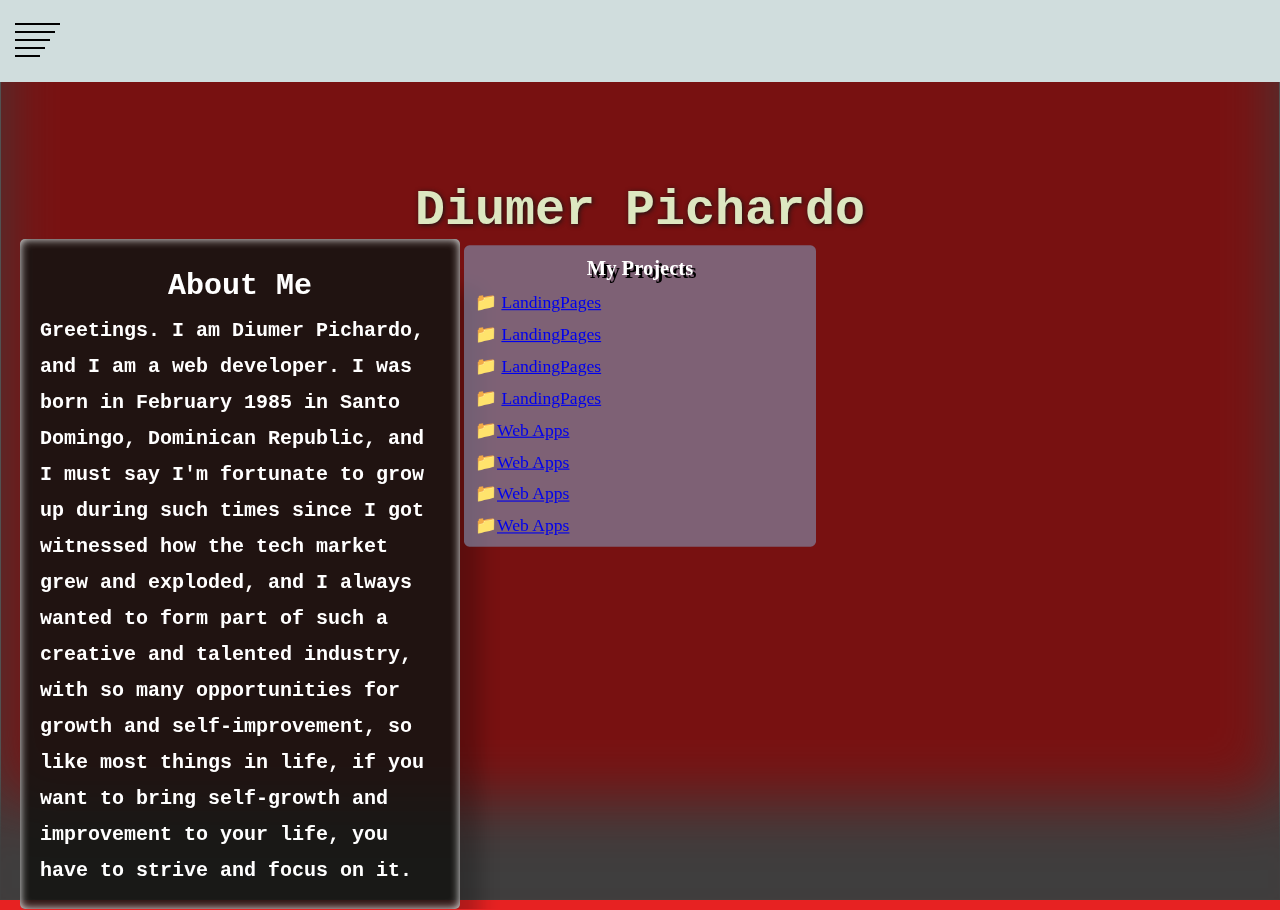
==== commit 0acc7057: "small screen touches" ====
--- a/index.html
+++ b/index.html
@@ -31,7 +31,7 @@
             </ul>
           </div>
       </nav>
-      <h1>Welcome to my Portofolio</h1>
+      <h1>Diumer Pichardo</h1>
       
       
         <section>
@@ -48,6 +48,7 @@
       
       <main id="mainContainer">
         <div class="box1">
+          <h3>My Projects</h3>
           <div>&#128193; <a href="#">LandingPages </a></div>
           <div>&#128193; <a href="#">LandingPages </a></div>
           <div>&#128193; <a href="#">LandingPages </a></div>
--- a/style.css
+++ b/style.css
@@ -168,7 +168,7 @@
   margin-top: 20px;
   text-align: center;
   align-items: center;
-  z-index: 2;
+  z-index: 1;
   position: static;
   margin-inline: auto;
 }
@@ -210,12 +210,23 @@
   font-weight: 700;
   font-size: 20px;
   z-index: -1;
-
-}
-
-
-
-@media screen and (max-width: 900px) {
+  transition: all 300ms ease-out;
+
+}
+
+/* headers */
+h2{
+  text-align: center;
+}
+h3{
+  text-align: center;
+  color: white;
+  text-shadow: 3px 3px black;
+}
+
+/* Media Query */
+
+@media screen and (max-width: 1276px) {
  
 
   nav {
@@ -226,12 +237,94 @@
     background-color: rgb(208, 221, 221);
     padding-top: 2px;
     padding-left: 10px;
-    z-index: 1;
-  }
-  
-  /* #mainContainer {
-    display: none;
-  } */
+    z-index: 2;
+  }
+  
+  .container{
+    display: flex;
+    flex-direction: column;
+    align-items: center;
+    justify-content: center;
+    height: max-content;
+    width: 100%;
+    }
+  img {
+    width: 100%;
+    height: 100%;
+    margin-inline: auto;
+    object-fit: cover;
+    position: fixed;
+    left: 0;
+    right: 0;
+    top: 0;
+    bottom: 0;
+    z-index: -2;
+  }
+  
+  .overlay {
+    background-color: rgba(0, 0, 0, 0.48);
+    width: 100%;
+    height: 100%;
+    object-fit: cover;
+    position: fixed;
+    border: none;
+    z-index: -1;
+    box-shadow: inset 0px -100px 60px rgb(63, 62, 62);
+    margin-inline: auto;
+    object-fit: cover;
+    position: fixed;
+    left: 0;
+    right: 0;
+    top: 0;
+    bottom: 0;
+    z-index: 1;
+  }
+  
+  img + .overlay {
+    margin-top: 0px;
+  }
+  
+  section{
+    
+    transition: all 300ms ease-out;
+    z-index: 1;
+    pointer-events: none;
+  }
+  
+  h1 {
+    
+    flex-wrap: wrap;
+    text-align: center;
+    color: rgb(221, 231, 193);
+    text-shadow: 1px 1px 5px rgb(22, 22, 21);
+    font-family: monospace;
+    font-weight: 900;
+    font-size: 50px;
+    z-index: 1;
+  }
+  section{
+    transform: translateY(650px);
+    transition: all 300ms ease-out;
+    z-index: 1;
+  }
+ 
+}
+
+@media screen and (max-width: 900px) {
+ 
+
+  nav {
+    display: flex;
+    flex-direction: column;
+    width: 100%;
+    height: min(80px);
+    background-color: rgb(208, 221, 221);
+    padding-top: 2px;
+    padding-left: 10px;
+    z-index: 2;
+  }
+  
+
   .container{
     display: flex;
     flex-direction: column;
@@ -276,18 +369,9 @@
   }
   
   section{
-    display: none;
-    background-color: rgba(20, 20, 17, 0.87);
-    color: rgb(255, 255, 255);
-    width: min(100% - 1rem, 300px);
-    margin-inline: 50%;
-    border-radius: 5px;
-    padding: 20px;
-    line-height: 1.8;
-    box-shadow: inset 0px 0px 10px whitesmoke, 20px 50px 20px #0000003d;
-    font-family: monospace;
-    font-weight: 700;
-    font-size: 20px;
+    transform: translateY(650px);
+    transition: all 300ms ease-out;
+    z-index: 1;
   }
   
   h1 {
@@ -300,90 +384,5 @@
     font-weight: 900;
     font-size: 50px;
   }
-}
-@media screen and (max-width: 1276px) {
- 
-
-  nav {
-    display: flex;
-    flex-direction: column;
-    width: 100%;
-    height: min(80px);
-    background-color: rgb(208, 221, 221);
-    padding-top: 2px;
-    padding-left: 10px;
-    z-index: 1;
-  }
-  
-  /* #mainContainer {
-    display: none;
-  } */
-  .container{
-    display: flex;
-    flex-direction: column;
-    align-items: center;
-    justify-content: center;
-    height: max-content;
-     width: 100%;
-    }
-  img {
-    width: 100%;
-    height: 100%;
-    margin-inline: auto;
-    object-fit: cover;
-    position: fixed;
-    left: 0;
-    right: 0;
-    top: 0;
-    bottom: 0;
-    z-index: -2;
-  }
-  
-  .overlay {
-    background-color: rgba(0, 0, 0, 0.48);
-    width: 100%;
-    height: 100%;
-    object-fit: cover;
-    position: fixed;
-    border: none;
-    z-index: -1;
-    box-shadow: inset 0px -100px 60px rgb(63, 62, 62);
-    margin-inline: auto;
-    object-fit: cover;
-    position: fixed;
-    left: 0;
-    right: 0;
-    top: 0;
-    bottom: 0;
-  }
-  
-  img + .overlay {
-    margin-top: 0px;
-  }
-  
-  section{
-    display: none;
-    background-color: rgba(20, 20, 17, 0.87);
-    color: rgb(255, 255, 255);
-    width: min(100% - 1rem, 300px);
-    margin-inline: 50%;
-    border-radius: 5px;
-    padding: 20px;
-    line-height: 1.8;
-    box-shadow: inset 0px 0px 10px whitesmoke, 20px 50px 20px #0000003d;
-    font-family: monospace;
-    font-weight: 700;
-    font-size: 20px;
-  }
-  
-  h1 {
-    
-    flex-wrap: wrap;
-    text-align: center;
-    color: rgb(221, 231, 193);
-    text-shadow: 1px 1px 5px rgb(22, 22, 21);
-    font-family: monospace;
-    font-weight: 900;
-    font-size: 50px;
-  }
-}+  
+}
